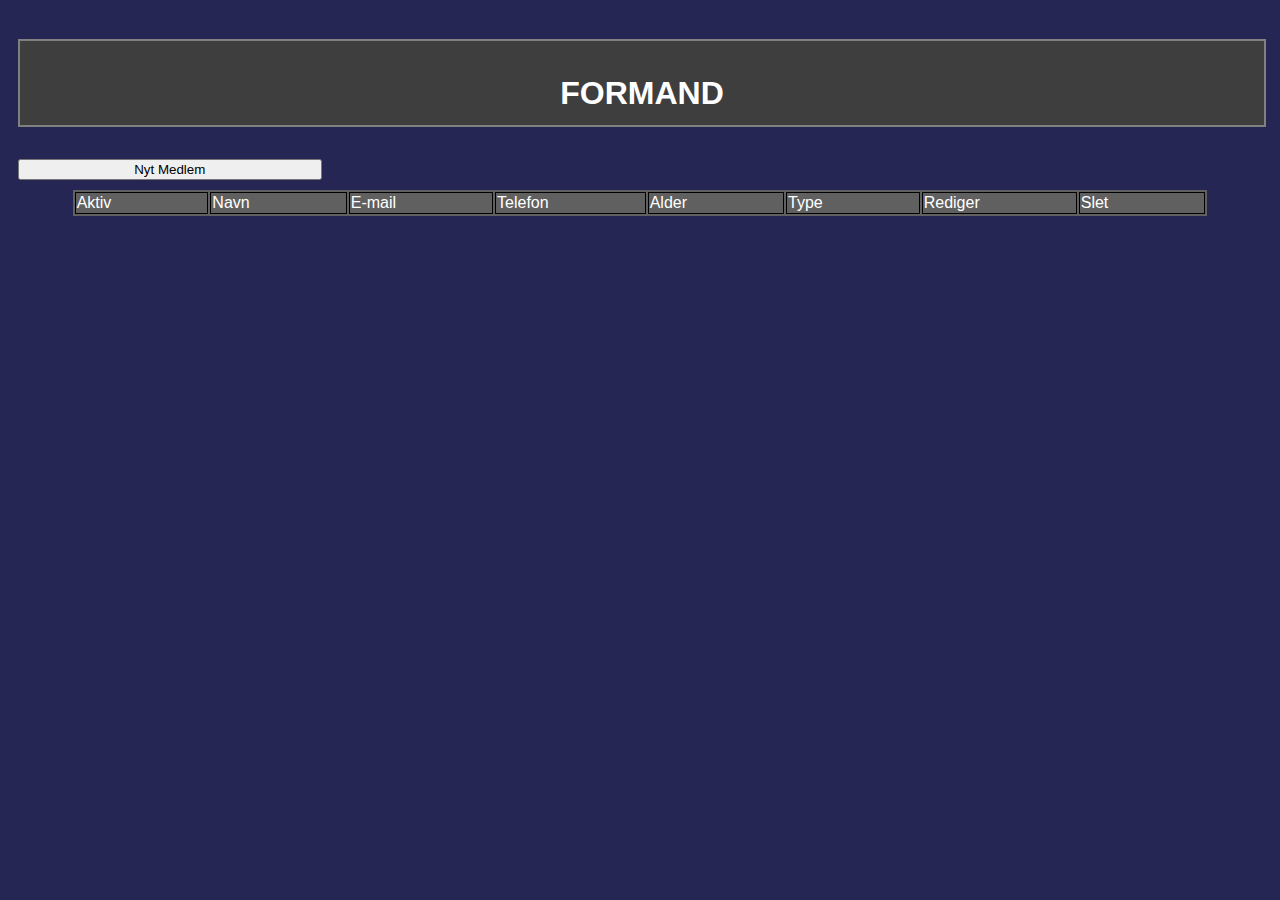
==== formand.html @ 71e91602 "Merge branch 'main' into update-member" ====
<!DOCTYPE html>
<html lang="en">
  <head>
    <meta charset="UTF-8" />
    <meta http-equiv="X-UA-Compatible" content="IE=edge" />
    <meta name="viewport" content="width=device-width, initial-scale=1.0" />
    <link rel="stylesheet" href="style.css" />
    <title>Formand</title>
  </head>
  <body>
    <section class="header-container" id="main-header">
      <h1>FORMAND</h1>
      <button id="create-member-btn">Nyt Medlem</button>
    </section>
    <table id="formand-members-table">
      <tr class="table-item">
        <td>Aktiv</td>
        <td>Navn</td>
        <td>E-mail</td>
        <td>Telefon</td>
        <td>Alder</td>
        <td>Type</td>
        <td>Rediger</td>
        <td>Slet</td>
      </tr>
    </table>

    <dialog id="create-dialog">
      <form id="create-form">
        <h2>Nyt Medlem</h2>
        <!-- Name -->
        <label for="name">Fulde Navn:</label> <br />
        <input type="text" name="name" /> <br />
        <br />
        <!-- Email -->
        <label for="email">Email:</label> <br />
        <input type="text" name="email" /> <br />
        <br />
        <!-- Age -->
        <label for="age">Alder:</label> <br />
        <input type="number" name="age" /> <br />
        <br />
        <!-- Phone Number -->
        <label for="phone">Telefonnummer:</label> <br />
        <input type="text" name="phone" /> <br />
        <br />
        <!-- Type -->
        <label for="type1">Type:</label><br />
        <input type="radio" name="type" value="sport" />
        <label for="type1">Sportssvømmer</label><br />
        <input type="radio" name="type" value="comp" />
        <label for="type2">Konkurrencesvømmer</label><br />
        <br />
        <!-- Disciplines -->
        <label for="backcrawl">Aktive Discipliner:</label> <br />
        <input type="checkbox" name="discipline" value="backcrawl" />
        <label for="backcrawl">Back Crawl</label> <br />
        <input type="checkbox" name="discipline" value="butterfly" />
        <label for="butterfly">Butterfly</label> <br />
        <input type="checkbox" name="discipline" value="chest" />
        <label for="chest">Chest</label> <br />
        <input type="checkbox" name="discipline" value="crawl" />
        <label for="crawl">Crawl</label> <br />
        <br />
        <!-- Activity -->
        <label for="passive">Aktivitet:</label> <br />
        <input type="radio" name="activity" value="passive" />
        <label for="passive">Passiv</label><br />
        <input type="radio" name="activity" value="active" />
        <label for="active">Aktiv</label><br />
        <br />
        <!-- Submit button -->
        <input type="submit" id="submit-member-btn" value="Bekræft" />
      </form>
    </dialog>

    <dialog id="update-dialog">
      <form id="update-form">
        <!-- Name -->
        <label for="name">Fulde Navn:</label> <br />
        <input type="text" name="name" /> <br />
        <br />
        <!-- Email -->
        <label for="email">Email:</label> <br />
        <input type="text" name="email" /> <br />
        <br />
        <!-- Age -->
        <label for="age">Alder:</label> <br />
        <input type="number" name="age" /> <br />
        <br />
        <!-- Phone Number -->
        <label for="phone">Telefonnummer:</label> <br />
        <input type="text" name="phone" /> <br />
        <br />
        <!-- Activity -->
        <label for="passive">Aktivitet:</label> <br />
        <input type="radio" name="activity" value="passive" />
        <label for="passive">Passiv</label><br />
        <input type="radio" name="activity" value="active" />
        <label for="active">Aktiv</label><br />
        <br />
        <!-- Submit button -->
        <input type="submit" id="submit-member-btn" value="Bekræft" />
      </form>
    </dialog>

    <!-- Delete dialog -->
    <dialog id="delete-dialog">
      <h3></h3>
      <button id="confirm-delete-btn">Bekræft</button>
      <button id="cancel-delete-btn">Fortryd</button>
    </dialog>

    <script src="script.js"></script>
  </body>
</html>
---- style.css ----
body {
  font-family: "Segoe UI", Tahoma, Geneva, Verdana, sans-serif;
  background-color: rgb(38, 38, 85);
  color: white;
}

table {
  background-color: rgb(96, 96, 96);
  color: white;
  margin: 0 auto 0;
}

.table-item td {
  padding-right: 6em;
  border: 1px solid black;
}
  
.header-container {
  text-align: center;
  display: grid;
  grid-template-columns: 1fr 1fr 1fr 1fr;
  position: relative;
  margin: auto;
  width: 1fr;
  top: 0;
  left: 0;
  right: 0;
  align-content: center;
  align-items: center;
  padding: 10px 10px 10px 10px;
  gap: 10px;
}

.header-container :first-child {
  display: inline-block;
  padding-top: 20px;
  align-content: center;
  text-align: center;
  width: 100%;
  height: 2em;
  grid-column-start: 1;
  grid-column-end: 5;
  font-size: 200%;
  background-color: rgb(62, 62, 62);
  border: 2px solid gray;
}

.header-item {
  display: inline-block;
  text-align: center;
  height: 2em;
  padding-top: 13px;
  border: 2px solid rgb(0, 32, 159);
  background-color: rgb(57, 57, 186);
  color: white;
  width: 100%;
}

.header-item:hover {
  background-color: rgb(67, 67, 225);
}

/* LOGIN SECTION */
.login-container {
  display: grid;
  grid-template-columns: 1fr;
  position: relative;
  color: rgb(62, 62, 62);
  background: white;
  border: 2px solid white;
  margin: 240px auto 0;
  height: 50%;
  width: 25em;
  padding: 10px;
  border-radius: 0.5em;
  overflow: auto;
  box-shadow: 0px 0px 50px rgba(0, 0, 0, 0.306);
}

.login-container * {
  position: relative;
  margin: 5px;
}

.login-container h2 {
  text-align: left;
  margin-top: 20px;
  margin-left: 10px;
  margin-bottom: 20px;
  color: rgb(69, 98, 159);
  font-size: 34px;
}

.login-container form {
  display: grid;
  grid-template-columns: 1fr 1fr;
}

.login-container input {
  padding-left: 10px;
  border: 1px solid gray;
  border-radius: 0.5em;
  grid-column-start: 1;
  grid-column-end: 3;
  height: 2.5em;
}

#login-submit {
  width: 60%;
  margin-left: auto;
  margin-right: auto;
  border: 1px solid rgb(61, 61, 61);
  height: 3em;
  border-radius: 0.5em;
  background-color: white;
}

.login-container :last-child {
  margin-top: 20px;
  margin-bottom: 20px;
}

.login-container p {
  text-align: left;
  padding-left: 5px;
  color: rgb(116, 116, 116);
}

#signature {
  text-align: center;
}

/* background video section */
#backgroundVideo {
  position: fixed;
  right: 0;
  bottom: 0;
  min-width: 100%;
  min-height: 100%;
  filter: blur(4px);
}

/* Wrong password animation */

.wrong-password {
  animation-name: wrongPasswordAnimation;
  animation-timing-function: linear;
  animation-iteration-count: 3;
  animation-duration: 0.05s;
  border: 2px solid red;
}

@keyframes wrongPasswordAnimation {
  0% {transform: translateX(0%);} 
  25% {transform: translateX(1%);}
  50% {transform: translateX(0%);}
  75% {transform: translateX(-1%);}
  100% {transform: translateX(0%);}
}

/* LOGIN SECTION END */
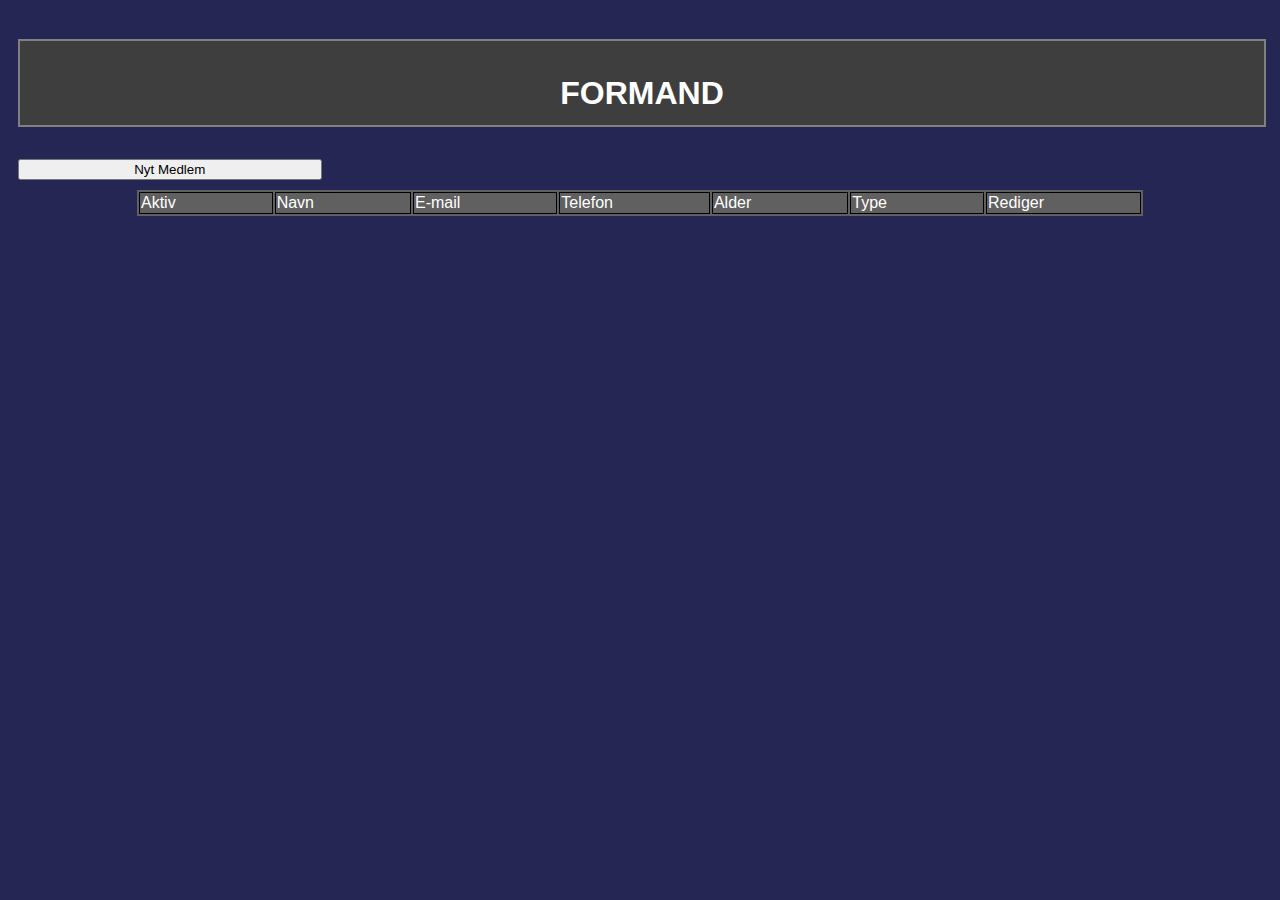
==== commit 21af79a9: "Annuller knap" ====
--- a/formand.html
+++ b/formand.html
@@ -21,7 +21,6 @@
         <td>Alder</td>
         <td>Type</td>
         <td>Rediger</td>
-        <td>Slet</td>
       </tr>
     </table>
 
@@ -71,44 +70,8 @@
         <br />
         <!-- Submit button -->
         <input type="submit" id="submit-member-btn" value="Bekræft" />
+        <input type="button" id="close-create-btn" value="Annuller" />
       </form>
-    </dialog>
-
-    <dialog id="update-dialog">
-      <form id="update-form">
-        <!-- Name -->
-        <label for="name">Fulde Navn:</label> <br />
-        <input type="text" name="name" /> <br />
-        <br />
-        <!-- Email -->
-        <label for="email">Email:</label> <br />
-        <input type="text" name="email" /> <br />
-        <br />
-        <!-- Age -->
-        <label for="age">Alder:</label> <br />
-        <input type="number" name="age" /> <br />
-        <br />
-        <!-- Phone Number -->
-        <label for="phone">Telefonnummer:</label> <br />
-        <input type="text" name="phone" /> <br />
-        <br />
-        <!-- Activity -->
-        <label for="passive">Aktivitet:</label> <br />
-        <input type="radio" name="activity" value="passive" />
-        <label for="passive">Passiv</label><br />
-        <input type="radio" name="activity" value="active" />
-        <label for="active">Aktiv</label><br />
-        <br />
-        <!-- Submit button -->
-        <input type="submit" id="submit-member-btn" value="Bekræft" />
-      </form>
-    </dialog>
-
-    <!-- Delete dialog -->
-    <dialog id="delete-dialog">
-      <h3></h3>
-      <button id="confirm-delete-btn">Bekræft</button>
-      <button id="cancel-delete-btn">Fortryd</button>
     </dialog>
 
     <script src="script.js"></script>
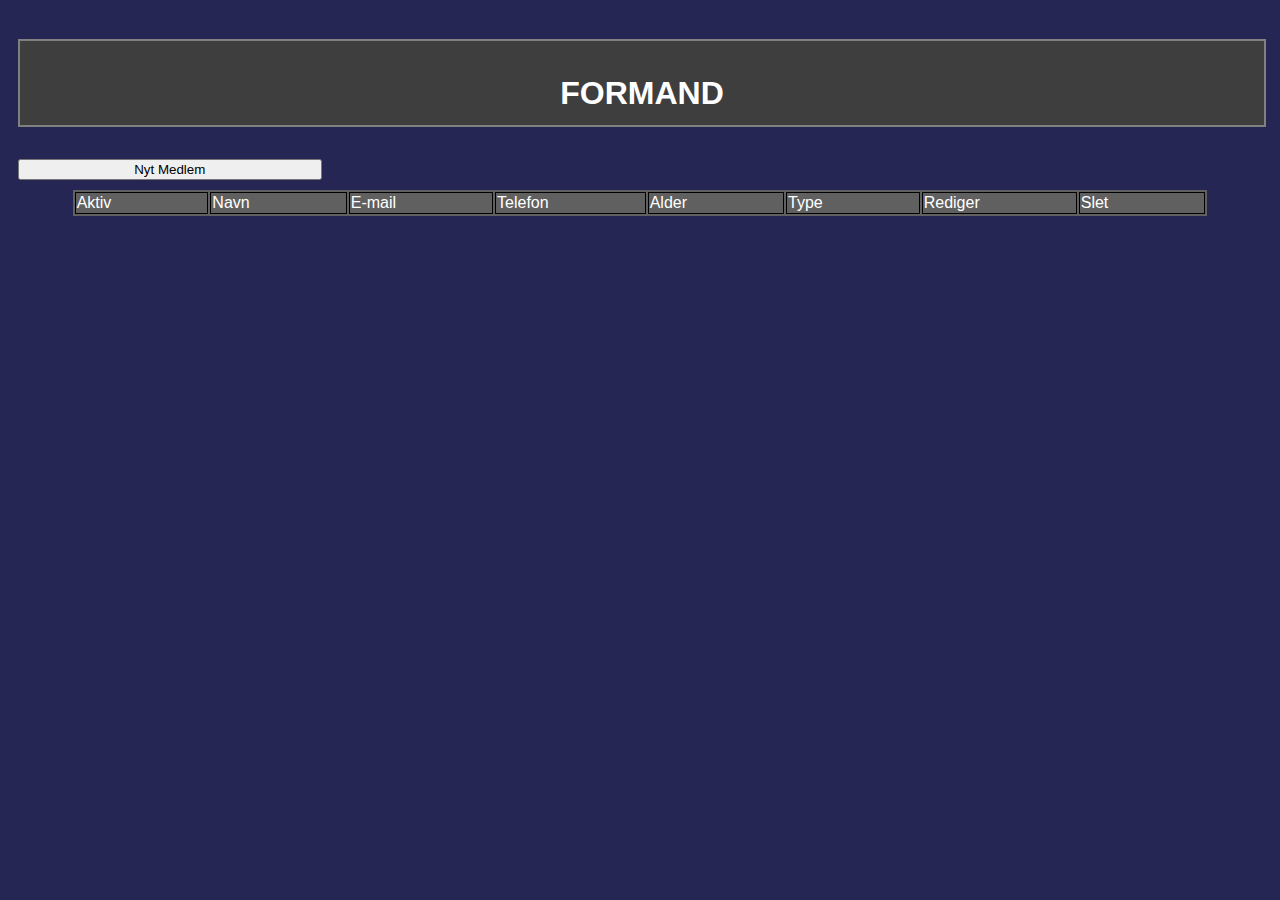
==== commit 6eb158f3: "Merge branch 'main' into create-member" ====
--- a/formand.html
+++ b/formand.html
@@ -21,6 +21,7 @@
         <td>Alder</td>
         <td>Type</td>
         <td>Rediger</td>
+        <td>Slet</td>
       </tr>
     </table>
 
@@ -74,6 +75,13 @@
       </form>
     </dialog>
 
+    <!-- Delete dialog -->
+    <dialog id="delete-dialog">
+      <h3></h3>
+      <button id="confirm-delete-btn">Bekræft</button>
+      <button id="cancel-delete-btn">Fortryd</button>
+    </dialog>
+
     <script src="script.js"></script>
   </body>
 </html>
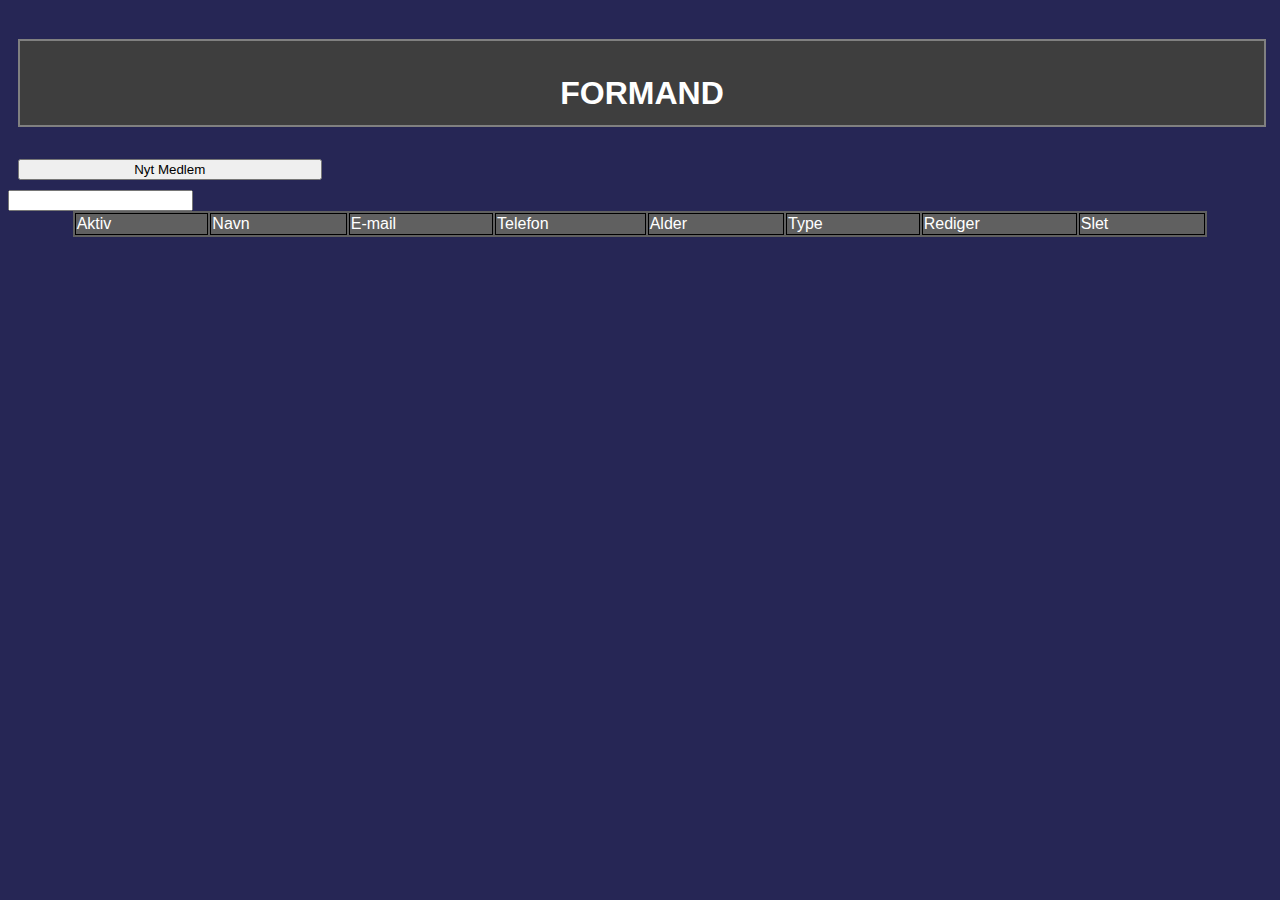
==== commit 687787da: "search funktion" ====
--- a/formand.html
+++ b/formand.html
@@ -12,6 +12,7 @@
       <h1>FORMAND</h1>
       <button id="create-member-btn">Nyt Medlem</button>
     </section>
+    <input type="text" name="Search" id="search-members">
     <table id="formand-members-table">
       <tr class="table-item">
         <td>Aktiv</td>
@@ -24,7 +25,7 @@
         <td>Slet</td>
       </tr>
     </table>
-
+    
     <dialog id="create-dialog">
       <form id="create-form">
         <h2>Nyt Medlem</h2>
@@ -75,6 +76,33 @@
       </form>
     </dialog>
 
+    <dialog id="update-dialog">
+      <form id="update-form">
+        <!-- Name -->
+        <label for="name">Fulde Navn:</label> <br />
+        <input type="text" name="name" /> <br />
+        <br />
+        <!-- Email -->
+        <label for="email">Email:</label> <br />
+        <input type="text" name="email" /> <br />
+        <br />
+        <!-- Phone Number -->
+        <label for="phone">Telefonnummer:</label> <br />
+        <input type="text" name="phone" /> <br />
+        <br />
+        <!-- Activity -->
+        <label for="passive">Aktivitet:</label> <br />
+        <input type="radio" name="activity" value="passive" />
+        <label for="passive">Passiv</label><br />
+        <input type="radio" name="activity" value="active" />
+        <label for="active">Aktiv</label><br />
+        <br />
+        <!-- Submit button -->
+        <input type="submit" id="submit-member-btn" value="Bekræft" />
+        <input type="button" id="close-update-btn" value="Annuller" />
+      </form>
+    </dialog>
+
     <!-- Delete dialog -->
     <dialog id="delete-dialog">
       <h3></h3>
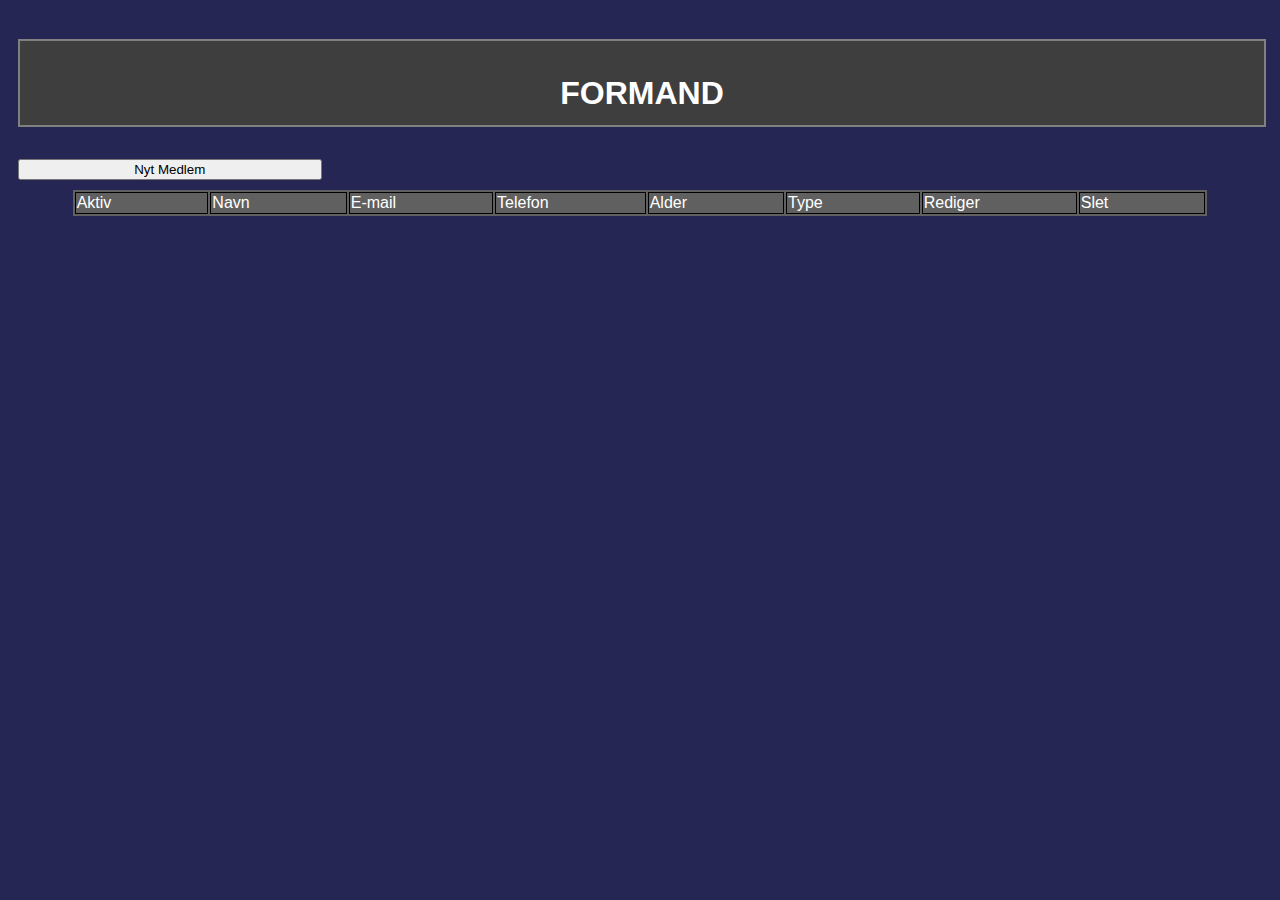
==== commit c2b03c71: "crud module" ====
--- a/formand.html
+++ b/formand.html
@@ -12,7 +12,6 @@
       <h1>FORMAND</h1>
       <button id="create-member-btn">Nyt Medlem</button>
     </section>
-    <input type="text" name="Search" id="search-members">
     <table id="formand-members-table">
       <tr class="table-item">
         <td>Aktiv</td>
@@ -25,7 +24,7 @@
         <td>Slet</td>
       </tr>
     </table>
-    
+
     <dialog id="create-dialog">
       <form id="create-form">
         <h2>Nyt Medlem</h2>
@@ -110,6 +109,7 @@
       <button id="cancel-delete-btn">Fortryd</button>
     </dialog>
 
-    <script src="script.js"></script>
+    <script src="script.js" type="module"></script>
+    <script src="crud.js" type="module"></script>
   </body>
 </html>
